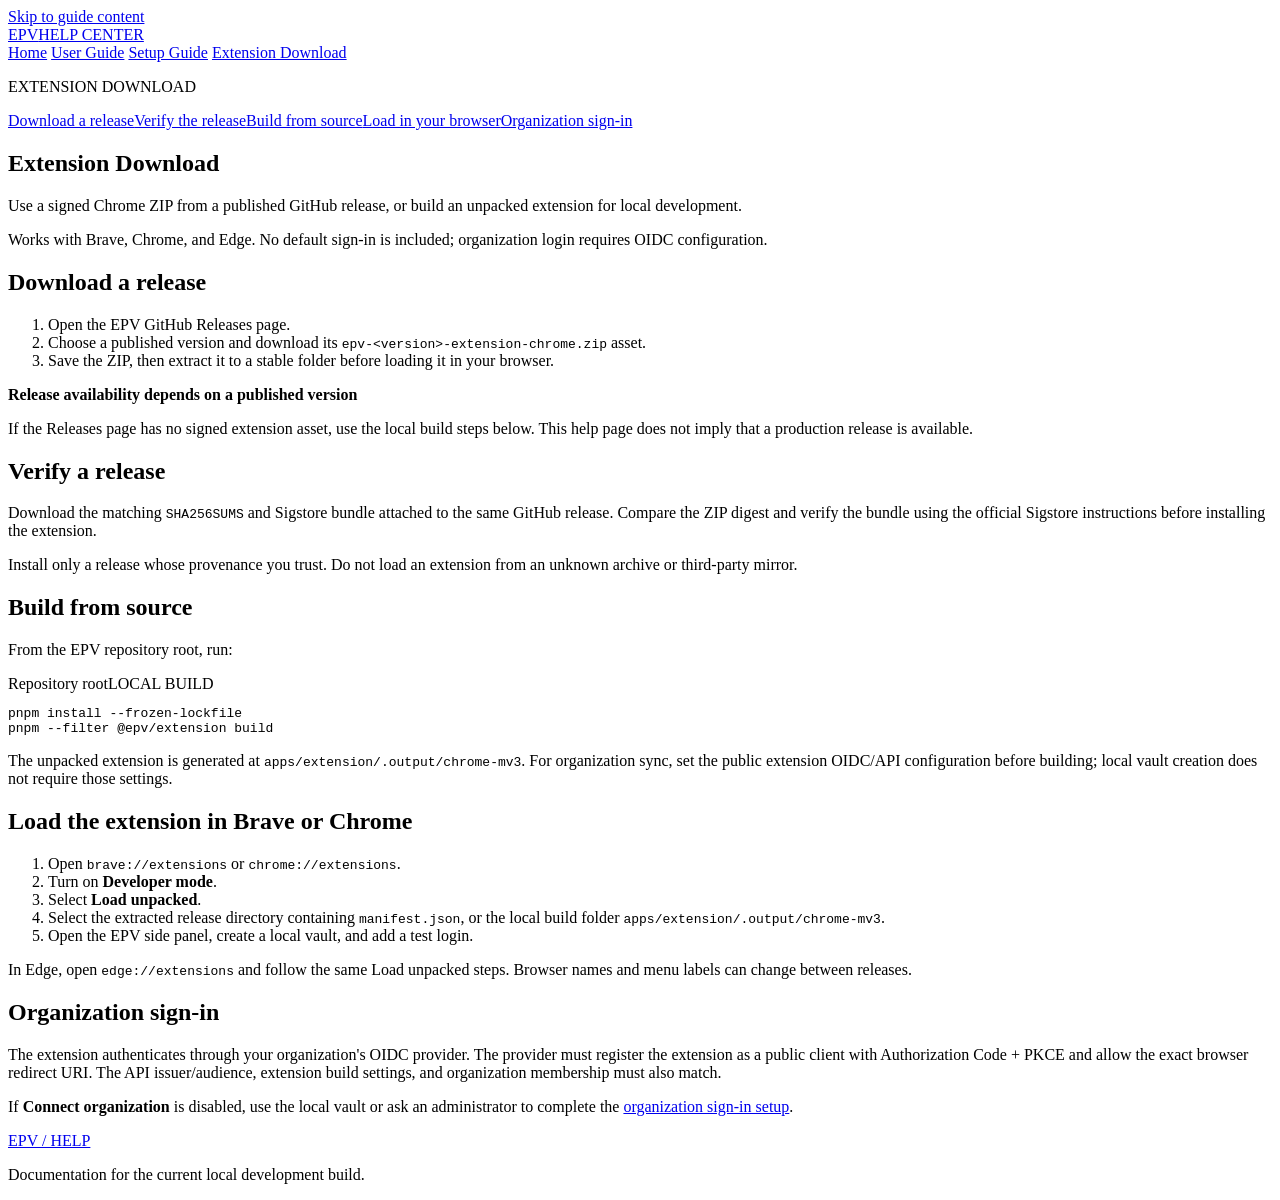
==== extension-download/index.html @ b54003c4 "Remove links to the private EPV repository Visitors to the public help site get a 404 on the private" ====
<!doctype html>
<html lang="en">
  <head>
    <meta charset="utf-8" />
    <meta name="viewport" content="width=device-width, initial-scale=1" />
    <meta name="theme-color" content="#0d1110" />
    <meta
      name="description"
      content="Download a signed EPV browser extension release or build the extension for local use."
    />
    <title>Extension Download — EPV Help</title>
    <link rel="preconnect" href="https://fonts.googleapis.com" />
    <link rel="preconnect" href="https://fonts.gstatic.com" crossorigin />
    <link
      href="https://fonts.googleapis.com/css2?family=DM+Mono:wght@400;500&family=Manrope:wght@400;500;600;700;800&display=swap"
      rel="stylesheet"
    />
    <link rel="stylesheet" href="/EPV-Help/assets/site.css" />
  </head>
  <body>
    <a class="skip-link" href="#main">Skip to guide content</a>
    <header class="site-header">
      <a class="wordmark" href="/EPV-Help/" aria-label="EPV Help home"
        ><span class="wordmark-mark">EPV</span><span>HELP CENTER</span></a
      >
      <nav class="primary-nav" aria-label="Main navigation">
        <a href="/EPV-Help/">Home</a>
        <a href="/EPV-Help/user-guide/">User Guide</a>
        <a href="/EPV-Help/setup-guide/">Setup Guide</a>
        <a href="/EPV-Help/extension-download/" aria-current="page">Extension Download</a>
      </nav>
    </header>

    <main id="main" class="document-layout">
      <aside class="page-index" aria-label="On this page">
        <p class="eyebrow">EXTENSION DOWNLOAD</p>
        <nav>
          <a href="#release">Download a release</a><a href="#verify">Verify the release</a
          ><a href="#local-build">Build from source</a><a href="#load">Load in your browser</a
          ><a href="#sign-in">Organization sign-in</a>
        </nav>
      </aside>

      <article class="guide-document">
        <header class="document-header">
          <h1>Extension Download</h1>
          <p class="lead">
            Use a signed Chrome ZIP from a published GitHub release, or build an unpacked extension
            for local development.
          </p>
          <p class="updated-note">
            Works with Brave, Chrome, and Edge. No default sign-in is included; organization login
            requires OIDC configuration.
          </p>
        </header>

        <section id="release" class="doc-section">
          <h2>Download a release</h2>
          <ol class="step-list">
            <li>
              Open the
              EPV GitHub Releases
              page.
            </li>
            <li>
              Choose a published version and download its
              <code>epv-&lt;version&gt;-extension-chrome.zip</code> asset.
            </li>
            <li>
              Save the ZIP, then extract it to a stable folder before loading it in your browser.
            </li>
          </ol>
          <div class="notice notice-caution">
            <strong>Release availability depends on a published version</strong>
            <p>
              If the Releases page has no signed extension asset, use the local build steps below.
              This help page does not imply that a production release is available.
            </p>
          </div>
        </section>

        <section id="verify" class="doc-section">
          <h2>Verify a release</h2>
          <p>
            Download the matching <code>SHA256SUMS</code> and Sigstore bundle attached to the same
            GitHub release. Compare the ZIP digest and verify the bundle using the official Sigstore
            instructions before installing the extension.
          </p>
          <p>
            Install only a release whose provenance you trust. Do not load an extension from an
            unknown archive or third-party mirror.
          </p>
        </section>

        <section id="local-build" class="doc-section">
          <h2>Build from source</h2>
          <p>From the EPV repository root, run:</p>
          <div class="code-block">
            <div class="code-head"><span>Repository root</span><span>LOCAL BUILD</span></div>
            <pre><code>pnpm install --frozen-lockfile
pnpm --filter @epv/extension build</code></pre>
          </div>
          <p>
            The unpacked extension is generated at <code>apps/extension/.output/chrome-mv3</code>.
            For organization sync, set the public extension OIDC/API configuration before building;
            local vault creation does not require those settings.
          </p>
        </section>

        <section id="load" class="doc-section">
          <h2>Load the extension in Brave or Chrome</h2>
          <ol class="step-list">
            <li>Open <code>brave://extensions</code> or <code>chrome://extensions</code>.</li>
            <li>Turn on <strong>Developer mode</strong>.</li>
            <li>Select <strong>Load unpacked</strong>.</li>
            <li>
              Select the extracted release directory containing <code>manifest.json</code>, or the
              local build folder <code>apps/extension/.output/chrome-mv3</code>.
            </li>
            <li>Open the EPV side panel, create a local vault, and add a test login.</li>
          </ol>
          <p>
            In Edge, open <code>edge://extensions</code> and follow the same Load unpacked steps.
            Browser names and menu labels can change between releases.
          </p>
        </section>

        <section id="sign-in" class="doc-section">
          <h2>Organization sign-in</h2>
          <p>
            The extension authenticates through your organization's OIDC provider. The provider must
            register the extension as a public client with Authorization Code + PKCE and allow the
            exact browser redirect URI. The API issuer/audience, extension build settings, and
            organization membership must also match.
          </p>
          <p>
            If <strong>Connect organization</strong> is disabled, use the local vault or ask an
            administrator to complete the
            <a href="/EPV-Help/setup-guide/#organization-sign-in">organization sign-in setup</a>.
          </p>
        </section>
      </article>
    </main>

    <footer class="site-footer">
      <a class="footer-brand" href="/EPV-Help/">EPV / HELP</a>
      <p>Documentation for the current local development build.</p>
    </footer>
  </body>
</html>
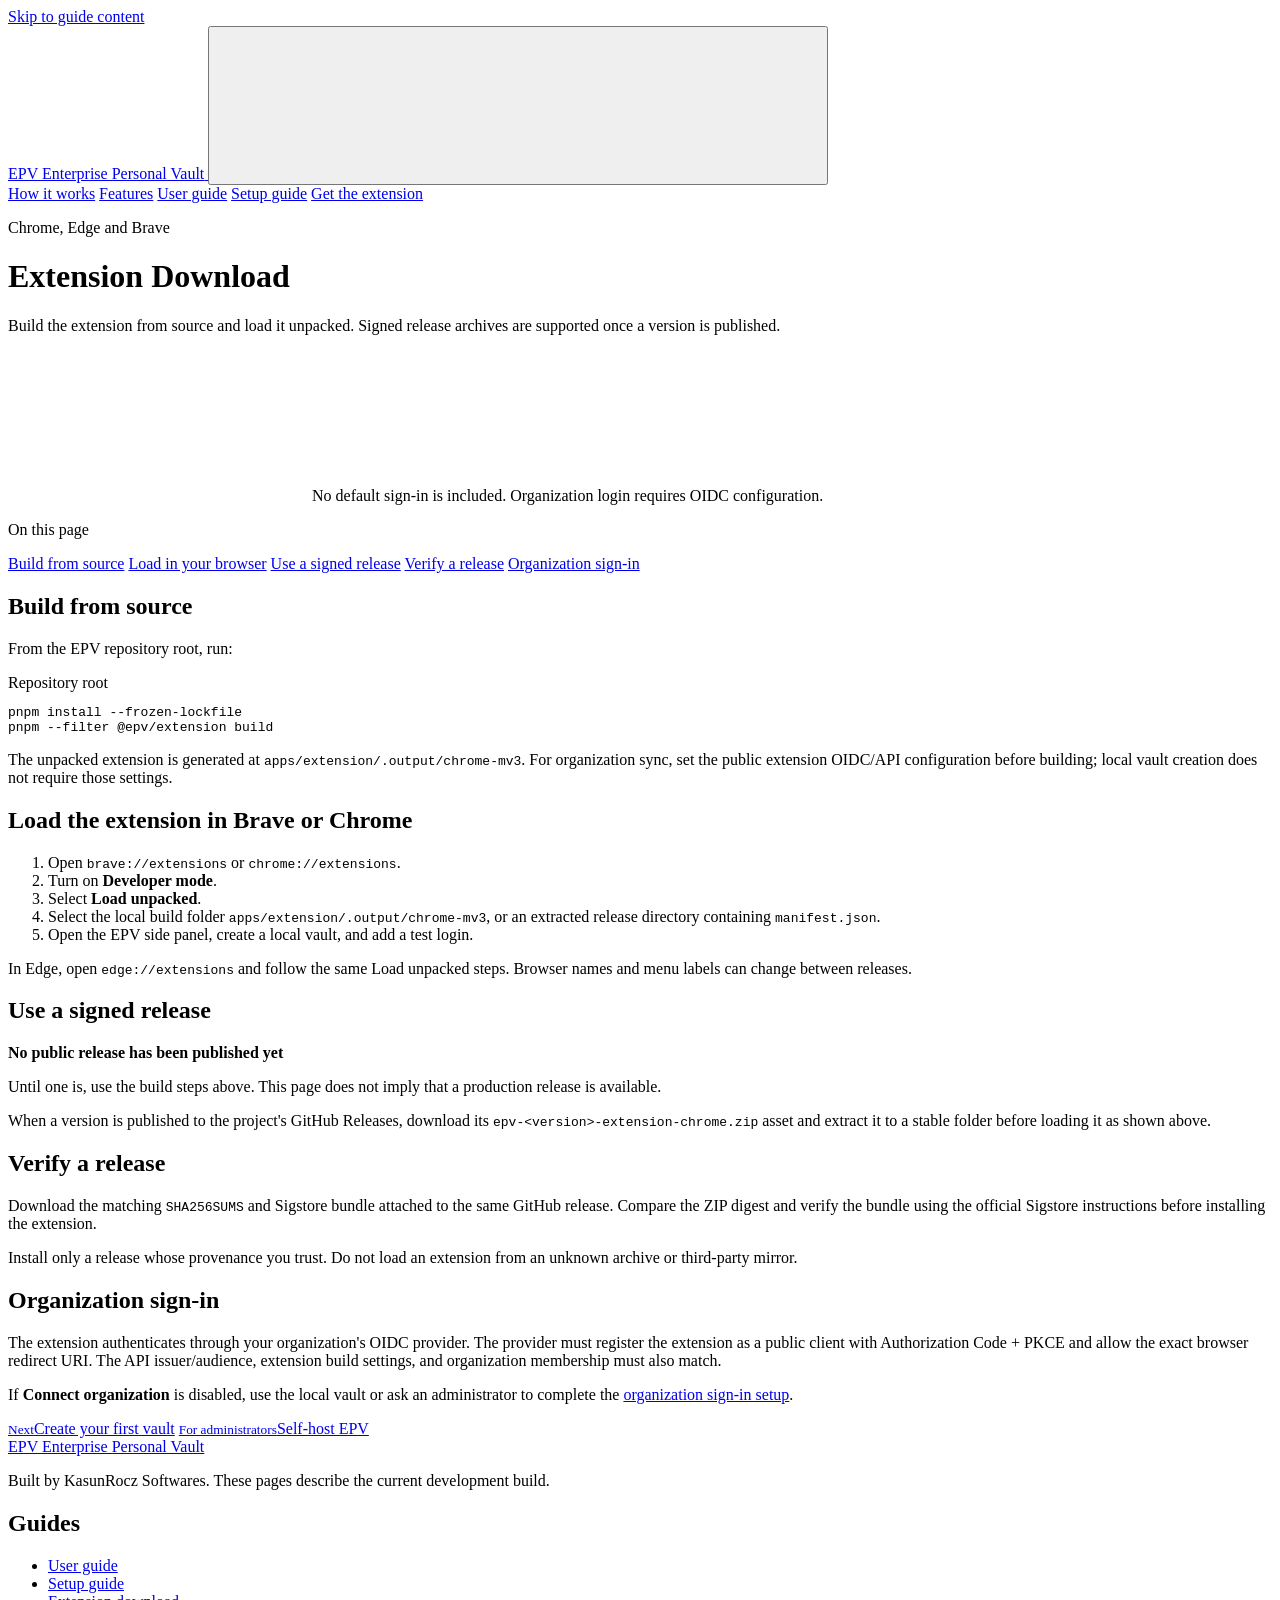
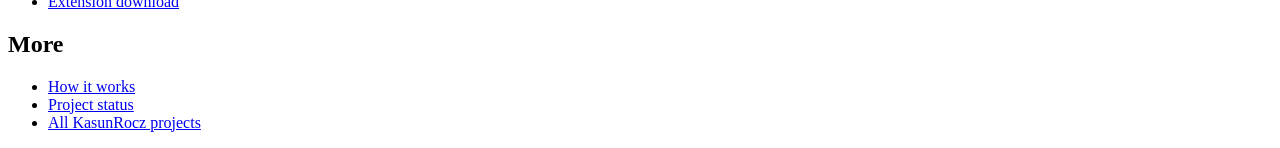
==== commit 16b9a964: "Redesign as the EPV product site New home page with real extension and admin console screenshots, ho" ====
--- a/extension-download/index.html
+++ b/extension-download/index.html
@@ -3,148 +3,206 @@
   <head>
     <meta charset="utf-8" />
     <meta name="viewport" content="width=device-width, initial-scale=1" />
-    <meta name="theme-color" content="#0d1110" />
+    <meta name="color-scheme" content="light dark" />
+    <meta name="theme-color" content="#f3f6f5" media="(prefers-color-scheme: light)" />
+    <meta name="theme-color" content="#0d1114" media="(prefers-color-scheme: dark)" />
+    <title>Extension Download | Enterprise Personal Vault</title>
     <meta
       name="description"
-      content="Download a signed EPV browser extension release or build the extension for local use."
+      content="Build the EPV browser extension from source or load a signed release in Chrome, Edge or Brave."
     />
-    <title>Extension Download — EPV Help</title>
+    <link rel="icon" href="/EPV-Help/assets/img/favicon.svg" type="image/svg+xml" />
     <link rel="preconnect" href="https://fonts.googleapis.com" />
     <link rel="preconnect" href="https://fonts.gstatic.com" crossorigin />
     <link
-      href="https://fonts.googleapis.com/css2?family=DM+Mono:wght@400;500&family=Manrope:wght@400;500;600;700;800&display=swap"
+      href="https://fonts.googleapis.com/css2?family=Geist:wght@400..700&family=Geist+Mono:wght@400..500&display=swap"
       rel="stylesheet"
     />
     <link rel="stylesheet" href="/EPV-Help/assets/site.css" />
+    <script src="/EPV-Help/assets/site.js" defer></script>
   </head>
   <body>
     <a class="skip-link" href="#main">Skip to guide content</a>
+
     <header class="site-header">
-      <a class="wordmark" href="/EPV-Help/" aria-label="EPV Help home"
-        ><span class="wordmark-mark">EPV</span><span>HELP CENTER</span></a
-      >
-      <nav class="primary-nav" aria-label="Main navigation">
-        <a href="/EPV-Help/">Home</a>
-        <a href="/EPV-Help/user-guide/">User Guide</a>
-        <a href="/EPV-Help/setup-guide/">Setup Guide</a>
-        <a href="/EPV-Help/extension-download/" aria-current="page">Extension Download</a>
-      </nav>
+      <div class="wrap header-inner">
+        <a class="wordmark" href="/EPV-Help/" aria-label="Enterprise Personal Vault home">
+          <span class="wordmark-mark" aria-hidden="true">EPV</span>
+          <span class="wordmark-text">Enterprise Personal Vault</span>
+        </a>
+        <button
+          class="nav-toggle"
+          type="button"
+          aria-expanded="false"
+          aria-controls="primary-nav"
+          aria-label="Menu"
+        >
+          <svg class="icon icon-open" aria-hidden="true">
+            <use href="/EPV-Help/assets/img/icons.svg#i-list"></use>
+          </svg>
+          <svg class="icon icon-close" aria-hidden="true">
+            <use href="/EPV-Help/assets/img/icons.svg#i-x"></use>
+          </svg>
+        </button>
+        <nav class="primary-nav" id="primary-nav" aria-label="Main navigation">
+          <a href="/EPV-Help/#how">How it works</a>
+          <a href="/EPV-Help/#features">Features</a>
+          <a href="/EPV-Help/user-guide/">User guide</a>
+          <a href="/EPV-Help/setup-guide/">Setup guide</a>
+          <a
+            class="button button-primary button-small"
+            href="/EPV-Help/extension-download/"
+            aria-current="page"
+            >Get the extension</a
+          >
+        </nav>
+      </div>
     </header>
 
-    <main id="main" class="document-layout">
-      <aside class="page-index" aria-label="On this page">
-        <p class="eyebrow">EXTENSION DOWNLOAD</p>
-        <nav>
-          <a href="#release">Download a release</a><a href="#verify">Verify the release</a
-          ><a href="#local-build">Build from source</a><a href="#load">Load in your browser</a
-          ><a href="#sign-in">Organization sign-in</a>
-        </nav>
-      </aside>
-
-      <article class="guide-document">
-        <header class="document-header">
+    <main id="main">
+      <header class="doc-hero">
+        <div class="wrap doc-hero-inner">
+          <p class="eyebrow">Chrome, Edge and Brave</p>
           <h1>Extension Download</h1>
           <p class="lead">
-            Use a signed Chrome ZIP from a published GitHub release, or build an unpacked extension
-            for local development.
+            Build the extension from source and load it unpacked. Signed release archives are
+            supported once a version is published.
           </p>
-          <p class="updated-note">
-            Works with Brave, Chrome, and Edge. No default sign-in is included; organization login
-            requires OIDC configuration.
+          <p class="doc-meta">
+            <svg class="icon" aria-hidden="true">
+              <use href="/EPV-Help/assets/img/icons.svg#i-puzzle-piece"></use>
+            </svg>
+            No default sign-in is included. Organization login requires OIDC configuration.
           </p>
-        </header>
-
-        <section id="release" class="doc-section">
-          <h2>Download a release</h2>
-          <ol class="step-list">
-            <li>
-              Open the
-              EPV GitHub Releases
-              page.
-            </li>
-            <li>
-              Choose a published version and download its
-              <code>epv-&lt;version&gt;-extension-chrome.zip</code> asset.
-            </li>
-            <li>
-              Save the ZIP, then extract it to a stable folder before loading it in your browser.
-            </li>
-          </ol>
-          <div class="notice notice-caution">
-            <strong>Release availability depends on a published version</strong>
-            <p>
-              If the Releases page has no signed extension asset, use the local build steps below.
-              This help page does not imply that a production release is available.
-            </p>
-          </div>
-        </section>
-
-        <section id="verify" class="doc-section">
-          <h2>Verify a release</h2>
+        </div>
+      </header>
+
+      <div class="wrap doc-layout">
+        <aside class="page-index" aria-label="On this page">
+          <p class="page-index-title">On this page</p>
+          <nav>
+            <a href="#local-build">Build from source</a>
+            <a href="#load">Load in your browser</a>
+            <a href="#release">Use a signed release</a>
+            <a href="#verify">Verify a release</a>
+            <a href="#sign-in">Organization sign-in</a>
+          </nav>
+        </aside>
+
+        <article class="guide-document">
+          <section id="local-build" class="doc-section">
+            <h2>Build from source</h2>
+            <p>From the EPV repository root, run:</p>
+            <div class="code-block">
+              <div class="code-head"><span>Repository root</span></div>
+              <pre><code>pnpm install --frozen-lockfile
+pnpm --filter @epv/extension build</code></pre>
+            </div>
+            <p>
+              The unpacked extension is generated at <code>apps/extension/.output/chrome-mv3</code>.
+              For organization sync, set the public extension OIDC/API configuration before
+              building; local vault creation does not require those settings.
+            </p>
+          </section>
+
+          <section id="load" class="doc-section">
+            <h2>Load the extension in Brave or Chrome</h2>
+            <ol class="step-list">
+              <li>Open <code>brave://extensions</code> or <code>chrome://extensions</code>.</li>
+              <li>Turn on <strong>Developer mode</strong>.</li>
+              <li>Select <strong>Load unpacked</strong>.</li>
+              <li>
+                Select the local build folder <code>apps/extension/.output/chrome-mv3</code>, or an
+                extracted release directory containing <code>manifest.json</code>.
+              </li>
+              <li>Open the EPV side panel, create a local vault, and add a test login.</li>
+            </ol>
+            <p>
+              In Edge, open <code>edge://extensions</code> and follow the same Load unpacked steps.
+              Browser names and menu labels can change between releases.
+            </p>
+          </section>
+
+          <section id="release" class="doc-section">
+            <h2>Use a signed release</h2>
+            <div class="notice notice-caution">
+              <strong>No public release has been published yet</strong>
+              <p>
+                Until one is, use the build steps above. This page does not imply that a production
+                release is available.
+              </p>
+            </div>
+            <p>
+              When a version is published to the project's GitHub Releases, download its
+              <code>epv-&lt;version&gt;-extension-chrome.zip</code> asset and extract it to a stable
+              folder before loading it as shown above.
+            </p>
+          </section>
+
+          <section id="verify" class="doc-section">
+            <h2>Verify a release</h2>
+            <p>
+              Download the matching <code>SHA256SUMS</code> and Sigstore bundle attached to the same
+              GitHub release. Compare the ZIP digest and verify the bundle using the official
+              Sigstore instructions before installing the extension.
+            </p>
+            <p>
+              Install only a release whose provenance you trust. Do not load an extension from an
+              unknown archive or third-party mirror.
+            </p>
+          </section>
+
+          <section id="sign-in" class="doc-section">
+            <h2>Organization sign-in</h2>
+            <p>
+              The extension authenticates through your organization's OIDC provider. The provider
+              must register the extension as a public client with Authorization Code + PKCE and
+              allow the exact browser redirect URI. The API issuer/audience, extension build
+              settings, and organization membership must also match.
+            </p>
+            <p>
+              If <strong>Connect organization</strong> is disabled, use the local vault or ask an
+              administrator to complete the
+              <a href="/EPV-Help/setup-guide/#organization-sign-in">organization sign-in setup</a>.
+            </p>
+          </section>
+
+          <nav class="doc-next" aria-label="Related guides">
+            <a href="/EPV-Help/user-guide/"><small>Next</small>Create your first vault</a>
+            <a href="/EPV-Help/setup-guide/"><small>For administrators</small>Self-host EPV</a>
+          </nav>
+        </article>
+      </div>
+    </main>
+
+    <footer class="site-footer">
+      <div class="wrap footer-inner">
+        <div class="footer-brand">
+          <a class="wordmark" href="/EPV-Help/" aria-label="Enterprise Personal Vault home">
+            <span class="wordmark-mark" aria-hidden="true">EPV</span>
+            <span>Enterprise Personal Vault</span>
+          </a>
           <p>
-            Download the matching <code>SHA256SUMS</code> and Sigstore bundle attached to the same
-            GitHub release. Compare the ZIP digest and verify the bundle using the official Sigstore
-            instructions before installing the extension.
+            Built by KasunRocz Softwares. These pages describe the current development build.
           </p>
-          <p>
-            Install only a release whose provenance you trust. Do not load an extension from an
-            unknown archive or third-party mirror.
-          </p>
-        </section>
-
-        <section id="local-build" class="doc-section">
-          <h2>Build from source</h2>
-          <p>From the EPV repository root, run:</p>
-          <div class="code-block">
-            <div class="code-head"><span>Repository root</span><span>LOCAL BUILD</span></div>
-            <pre><code>pnpm install --frozen-lockfile
-pnpm --filter @epv/extension build</code></pre>
-          </div>
-          <p>
-            The unpacked extension is generated at <code>apps/extension/.output/chrome-mv3</code>.
-            For organization sync, set the public extension OIDC/API configuration before building;
-            local vault creation does not require those settings.
-          </p>
-        </section>
-
-        <section id="load" class="doc-section">
-          <h2>Load the extension in Brave or Chrome</h2>
-          <ol class="step-list">
-            <li>Open <code>brave://extensions</code> or <code>chrome://extensions</code>.</li>
-            <li>Turn on <strong>Developer mode</strong>.</li>
-            <li>Select <strong>Load unpacked</strong>.</li>
-            <li>
-              Select the extracted release directory containing <code>manifest.json</code>, or the
-              local build folder <code>apps/extension/.output/chrome-mv3</code>.
-            </li>
-            <li>Open the EPV side panel, create a local vault, and add a test login.</li>
-          </ol>
-          <p>
-            In Edge, open <code>edge://extensions</code> and follow the same Load unpacked steps.
-            Browser names and menu labels can change between releases.
-          </p>
-        </section>
-
-        <section id="sign-in" class="doc-section">
-          <h2>Organization sign-in</h2>
-          <p>
-            The extension authenticates through your organization's OIDC provider. The provider must
-            register the extension as a public client with Authorization Code + PKCE and allow the
-            exact browser redirect URI. The API issuer/audience, extension build settings, and
-            organization membership must also match.
-          </p>
-          <p>
-            If <strong>Connect organization</strong> is disabled, use the local vault or ask an
-            administrator to complete the
-            <a href="/EPV-Help/setup-guide/#organization-sign-in">organization sign-in setup</a>.
-          </p>
-        </section>
-      </article>
-    </main>
-
-    <footer class="site-footer">
-      <a class="footer-brand" href="/EPV-Help/">EPV / HELP</a>
-      <p>Documentation for the current local development build.</p>
+        </div>
+        <div class="footer-col">
+          <h2>Guides</h2>
+          <ul>
+            <li><a href="/EPV-Help/user-guide/">User guide</a></li>
+            <li><a href="/EPV-Help/setup-guide/">Setup guide</a></li>
+            <li><a href="/EPV-Help/extension-download/">Extension download</a></li>
+          </ul>
+        </div>
+        <div class="footer-col">
+          <h2>More</h2>
+          <ul>
+            <li><a href="/EPV-Help/#how">How it works</a></li>
+            <li><a href="/EPV-Help/#status">Project status</a></li>
+            <li><a href="https://kasunrocz-softwares.github.io/">All KasunRocz projects</a></li>
+          </ul>
+        </div>
+      </div>
     </footer>
   </body>
 </html>
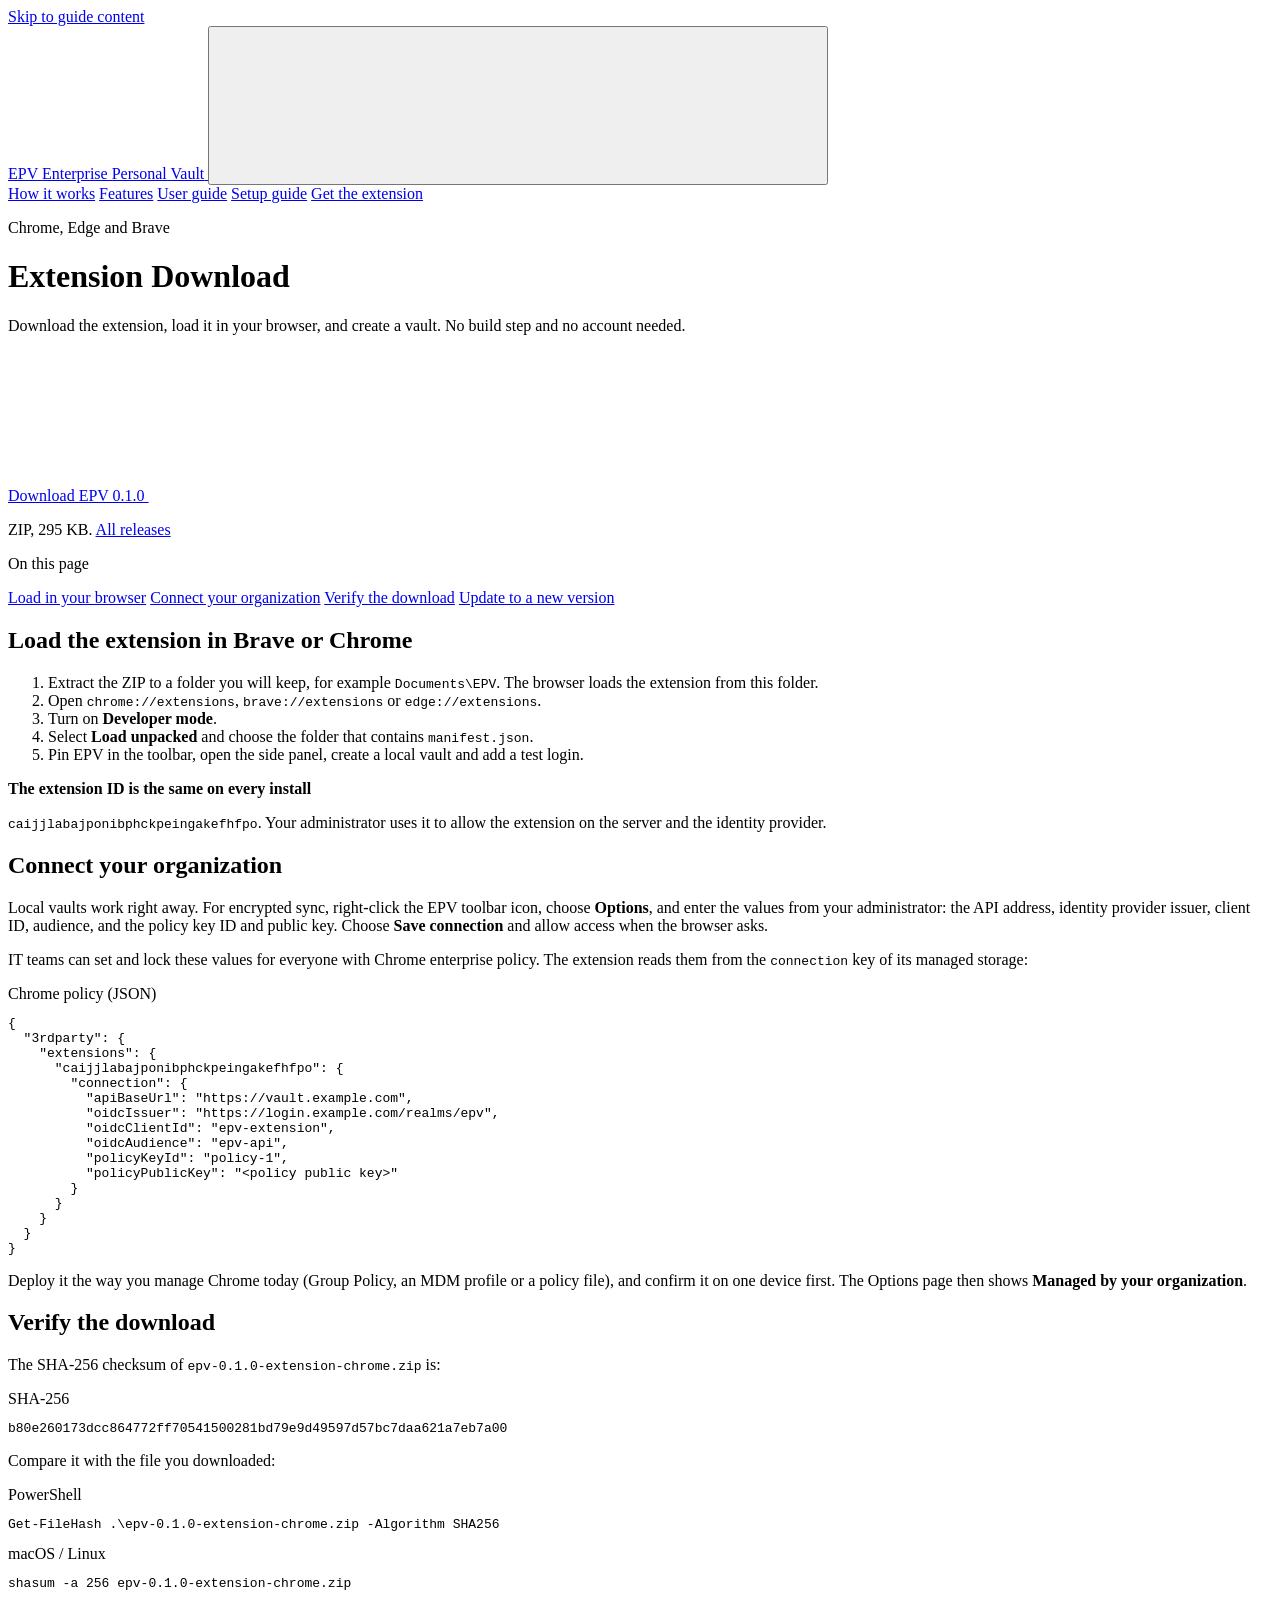
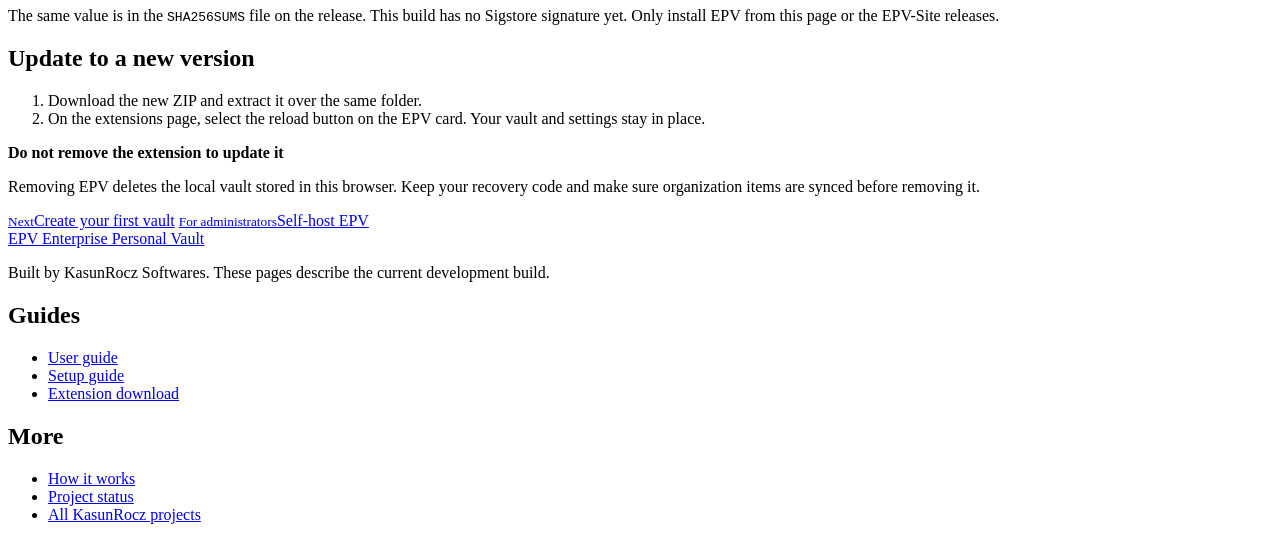
==== commit 49261f51: "Download-first guides: extension ZIP, compose file and published images Extension Download now links" ====
--- a/extension-download/index.html
+++ b/extension-download/index.html
@@ -9,24 +9,24 @@
     <title>Extension Download | Enterprise Personal Vault</title>
     <meta
       name="description"
-      content="Build the EPV browser extension from source or load a signed release in Chrome, Edge or Brave."
+      content="Download the EPV browser extension and load it in Chrome, Edge or Brave. No build step needed."
     />
-    <link rel="icon" href="/EPV-Help/assets/img/favicon.svg" type="image/svg+xml" />
+    <link rel="icon" href="/EPV-Site/assets/img/favicon.svg" type="image/svg+xml" />
     <link rel="preconnect" href="https://fonts.googleapis.com" />
     <link rel="preconnect" href="https://fonts.gstatic.com" crossorigin />
     <link
       href="https://fonts.googleapis.com/css2?family=Geist:wght@400..700&family=Geist+Mono:wght@400..500&display=swap"
       rel="stylesheet"
     />
-    <link rel="stylesheet" href="/EPV-Help/assets/site.css" />
-    <script src="/EPV-Help/assets/site.js" defer></script>
+    <link rel="stylesheet" href="/EPV-Site/assets/site.css" />
+    <script src="/EPV-Site/assets/site.js" defer></script>
   </head>
   <body>
     <a class="skip-link" href="#main">Skip to guide content</a>
 
     <header class="site-header">
       <div class="wrap header-inner">
-        <a class="wordmark" href="/EPV-Help/" aria-label="Enterprise Personal Vault home">
+        <a class="wordmark" href="/EPV-Site/" aria-label="Enterprise Personal Vault home">
           <span class="wordmark-mark" aria-hidden="true">EPV</span>
           <span class="wordmark-text">Enterprise Personal Vault</span>
         </a>
@@ -38,20 +38,20 @@
           aria-label="Menu"
         >
           <svg class="icon icon-open" aria-hidden="true">
-            <use href="/EPV-Help/assets/img/icons.svg#i-list"></use>
+            <use href="/EPV-Site/assets/img/icons.svg#i-list"></use>
           </svg>
           <svg class="icon icon-close" aria-hidden="true">
-            <use href="/EPV-Help/assets/img/icons.svg#i-x"></use>
+            <use href="/EPV-Site/assets/img/icons.svg#i-x"></use>
           </svg>
         </button>
         <nav class="primary-nav" id="primary-nav" aria-label="Main navigation">
-          <a href="/EPV-Help/#how">How it works</a>
-          <a href="/EPV-Help/#features">Features</a>
-          <a href="/EPV-Help/user-guide/">User guide</a>
-          <a href="/EPV-Help/setup-guide/">Setup guide</a>
+          <a href="/EPV-Site/#how">How it works</a>
+          <a href="/EPV-Site/#features">Features</a>
+          <a href="/EPV-Site/user-guide/">User guide</a>
+          <a href="/EPV-Site/setup-guide/">Setup guide</a>
           <a
             class="button button-primary button-small"
-            href="/EPV-Help/extension-download/"
+            href="/EPV-Site/extension-download/"
             aria-current="page"
             >Get the extension</a
           >
@@ -65,15 +65,20 @@
           <p class="eyebrow">Chrome, Edge and Brave</p>
           <h1>Extension Download</h1>
           <p class="lead">
-            Build the extension from source and load it unpacked. Signed release archives are
-            supported once a version is published.
+            Download the extension, load it in your browser, and create a vault. No build step and
+            no account needed.
           </p>
-          <p class="doc-meta">
-            <svg class="icon" aria-hidden="true">
-              <use href="/EPV-Help/assets/img/icons.svg#i-puzzle-piece"></use>
-            </svg>
-            No default sign-in is included. Organization login requires OIDC configuration.
-          </p>
+          <div class="download-card">
+            <a class="button button-primary" href="https://github.com/KasunRocz-Softwares/EPV-Site/releases/download/v0.1.0/epv-0.1.0-extension-chrome.zip"
+              >Download EPV 0.1.0
+              <svg class="icon" aria-hidden="true">
+                <use href="/EPV-Site/assets/img/icons.svg#i-arrow-right"></use></svg
+            ></a>
+            <p>
+              ZIP, 295 KB.
+              <a href="https://github.com/KasunRocz-Softwares/EPV-Site/releases">All releases</a>
+            </p>
+          </div>
         </div>
       </header>
 
@@ -81,95 +86,127 @@
         <aside class="page-index" aria-label="On this page">
           <p class="page-index-title">On this page</p>
           <nav>
-            <a href="#local-build">Build from source</a>
             <a href="#load">Load in your browser</a>
-            <a href="#release">Use a signed release</a>
-            <a href="#verify">Verify a release</a>
-            <a href="#sign-in">Organization sign-in</a>
+            <a href="#connect">Connect your organization</a>
+            <a href="#verify">Verify the download</a>
+            <a href="#update">Update to a new version</a>
           </nav>
         </aside>
 
         <article class="guide-document">
-          <section id="local-build" class="doc-section">
-            <h2>Build from source</h2>
-            <p>From the EPV repository root, run:</p>
-            <div class="code-block">
-              <div class="code-head"><span>Repository root</span></div>
-              <pre><code>pnpm install --frozen-lockfile
-pnpm --filter @epv/extension build</code></pre>
-            </div>
-            <p>
-              The unpacked extension is generated at <code>apps/extension/.output/chrome-mv3</code>.
-              For organization sync, set the public extension OIDC/API configuration before
-              building; local vault creation does not require those settings.
-            </p>
-          </section>
-
           <section id="load" class="doc-section">
             <h2>Load the extension in Brave or Chrome</h2>
             <ol class="step-list">
-              <li>Open <code>brave://extensions</code> or <code>chrome://extensions</code>.</li>
+              <li>
+                Extract the ZIP to a folder you will keep, for example
+                <code>Documents\EPV</code>. The browser loads the extension from this folder.
+              </li>
+              <li>
+                Open <code>chrome://extensions</code>, <code>brave://extensions</code> or
+                <code>edge://extensions</code>.
+              </li>
               <li>Turn on <strong>Developer mode</strong>.</li>
-              <li>Select <strong>Load unpacked</strong>.</li>
-              <li>
-                Select the local build folder <code>apps/extension/.output/chrome-mv3</code>, or an
-                extracted release directory containing <code>manifest.json</code>.
-              </li>
-              <li>Open the EPV side panel, create a local vault, and add a test login.</li>
+              <li>
+                Select <strong>Load unpacked</strong> and choose the folder that contains
+                <code>manifest.json</code>.
+              </li>
+              <li>
+                Pin EPV in the toolbar, open the side panel, create a local vault and add a test
+                login.
+              </li>
             </ol>
-            <p>
-              In Edge, open <code>edge://extensions</code> and follow the same Load unpacked steps.
-              Browser names and menu labels can change between releases.
-            </p>
-          </section>
-
-          <section id="release" class="doc-section">
-            <h2>Use a signed release</h2>
+            <div class="notice">
+              <strong>The extension ID is the same on every install</strong>
+              <p>
+                <code>caijjlabajponibphckpeingakefhfpo</code>. Your administrator uses it to allow
+                the extension on the server and the identity provider.
+              </p>
+            </div>
+          </section>
+
+          <section id="connect" class="doc-section">
+            <h2>Connect your organization</h2>
+            <p>
+              Local vaults work right away. For encrypted sync, right-click the EPV toolbar icon,
+              choose <strong>Options</strong>, and enter the values from your administrator:
+              the API address, identity provider issuer, client ID, audience, and the policy key ID
+              and public key. Choose <strong>Save connection</strong> and allow access when the
+              browser asks.
+            </p>
+            <p>
+              IT teams can set and lock these values for everyone with Chrome enterprise policy.
+              The extension reads them from the <code>connection</code> key of its managed
+              storage:
+            </p>
+            <div class="code-block">
+              <div class="code-head"><span>Chrome policy (JSON)</span></div>
+              <pre><code>{
+  "3rdparty": {
+    "extensions": {
+      "caijjlabajponibphckpeingakefhfpo": {
+        "connection": {
+          "apiBaseUrl": "https://vault.example.com",
+          "oidcIssuer": "https://login.example.com/realms/epv",
+          "oidcClientId": "epv-extension",
+          "oidcAudience": "epv-api",
+          "policyKeyId": "policy-1",
+          "policyPublicKey": "&lt;policy public key&gt;"
+        }
+      }
+    }
+  }
+}</code></pre>
+            </div>
+            <p>
+              Deploy it the way you manage Chrome today (Group Policy, an MDM profile or a policy
+              file), and confirm it on one device first. The Options page then shows
+              <strong>Managed by your organization</strong>.
+            </p>
+          </section>
+
+          <section id="verify" class="doc-section">
+            <h2>Verify the download</h2>
+            <p>The SHA-256 checksum of <code>epv-0.1.0-extension-chrome.zip</code> is:</p>
+            <div class="code-block">
+              <div class="code-head"><span>SHA-256</span></div>
+              <pre><code>b80e260173dcc864772ff70541500281bd79e9d49597d57bc7daa621a7eb7a00</code></pre>
+            </div>
+            <p>Compare it with the file you downloaded:</p>
+            <div class="code-block">
+              <div class="code-head"><span>PowerShell</span></div>
+              <pre><code>Get-FileHash .\epv-0.1.0-extension-chrome.zip -Algorithm SHA256</code></pre>
+            </div>
+            <div class="code-block">
+              <div class="code-head"><span>macOS / Linux</span></div>
+              <pre><code>shasum -a 256 epv-0.1.0-extension-chrome.zip</code></pre>
+            </div>
+            <p>
+              The same value is in the <code>SHA256SUMS</code> file on the release. This build has
+              no Sigstore signature yet. Only install EPV from this page or the EPV-Site releases.
+            </p>
+          </section>
+
+          <section id="update" class="doc-section">
+            <h2>Update to a new version</h2>
+            <ol class="step-list">
+              <li>Download the new ZIP and extract it over the same folder.</li>
+              <li>
+                On the extensions page, select the reload button on the EPV card. Your vault and
+                settings stay in place.
+              </li>
+            </ol>
             <div class="notice notice-caution">
-              <strong>No public release has been published yet</strong>
+              <strong>Do not remove the extension to update it</strong>
               <p>
-                Until one is, use the build steps above. This page does not imply that a production
-                release is available.
+                Removing EPV deletes the local vault stored in this browser. Keep your recovery code
+                and make sure organization items are synced before removing it.
               </p>
             </div>
-            <p>
-              When a version is published to the project's GitHub Releases, download its
-              <code>epv-&lt;version&gt;-extension-chrome.zip</code> asset and extract it to a stable
-              folder before loading it as shown above.
-            </p>
-          </section>
-
-          <section id="verify" class="doc-section">
-            <h2>Verify a release</h2>
-            <p>
-              Download the matching <code>SHA256SUMS</code> and Sigstore bundle attached to the same
-              GitHub release. Compare the ZIP digest and verify the bundle using the official
-              Sigstore instructions before installing the extension.
-            </p>
-            <p>
-              Install only a release whose provenance you trust. Do not load an extension from an
-              unknown archive or third-party mirror.
-            </p>
-          </section>
-
-          <section id="sign-in" class="doc-section">
-            <h2>Organization sign-in</h2>
-            <p>
-              The extension authenticates through your organization's OIDC provider. The provider
-              must register the extension as a public client with Authorization Code + PKCE and
-              allow the exact browser redirect URI. The API issuer/audience, extension build
-              settings, and organization membership must also match.
-            </p>
-            <p>
-              If <strong>Connect organization</strong> is disabled, use the local vault or ask an
-              administrator to complete the
-              <a href="/EPV-Help/setup-guide/#organization-sign-in">organization sign-in setup</a>.
-            </p>
           </section>
 
           <nav class="doc-next" aria-label="Related guides">
-            <a href="/EPV-Help/user-guide/"><small>Next</small>Create your first vault</a>
-            <a href="/EPV-Help/setup-guide/"><small>For administrators</small>Self-host EPV</a>
+            <a href="/EPV-Site/user-guide/"><small>Next</small>Create your first vault</a>
+            <a href="/EPV-Site/setup-guide/"><small>For administrators</small>Self-host EPV</a>
           </nav>
         </article>
       </div>
@@ -178,7 +215,7 @@
     <footer class="site-footer">
       <div class="wrap footer-inner">
         <div class="footer-brand">
-          <a class="wordmark" href="/EPV-Help/" aria-label="Enterprise Personal Vault home">
+          <a class="wordmark" href="/EPV-Site/" aria-label="Enterprise Personal Vault home">
             <span class="wordmark-mark" aria-hidden="true">EPV</span>
             <span>Enterprise Personal Vault</span>
           </a>
@@ -189,16 +226,16 @@
         <div class="footer-col">
           <h2>Guides</h2>
           <ul>
-            <li><a href="/EPV-Help/user-guide/">User guide</a></li>
-            <li><a href="/EPV-Help/setup-guide/">Setup guide</a></li>
-            <li><a href="/EPV-Help/extension-download/">Extension download</a></li>
+            <li><a href="/EPV-Site/user-guide/">User guide</a></li>
+            <li><a href="/EPV-Site/setup-guide/">Setup guide</a></li>
+            <li><a href="/EPV-Site/extension-download/">Extension download</a></li>
           </ul>
         </div>
         <div class="footer-col">
           <h2>More</h2>
           <ul>
-            <li><a href="/EPV-Help/#how">How it works</a></li>
-            <li><a href="/EPV-Help/#status">Project status</a></li>
+            <li><a href="/EPV-Site/#how">How it works</a></li>
+            <li><a href="/EPV-Site/#status">Project status</a></li>
             <li><a href="https://kasunrocz-softwares.github.io/">All KasunRocz projects</a></li>
           </ul>
         </div>
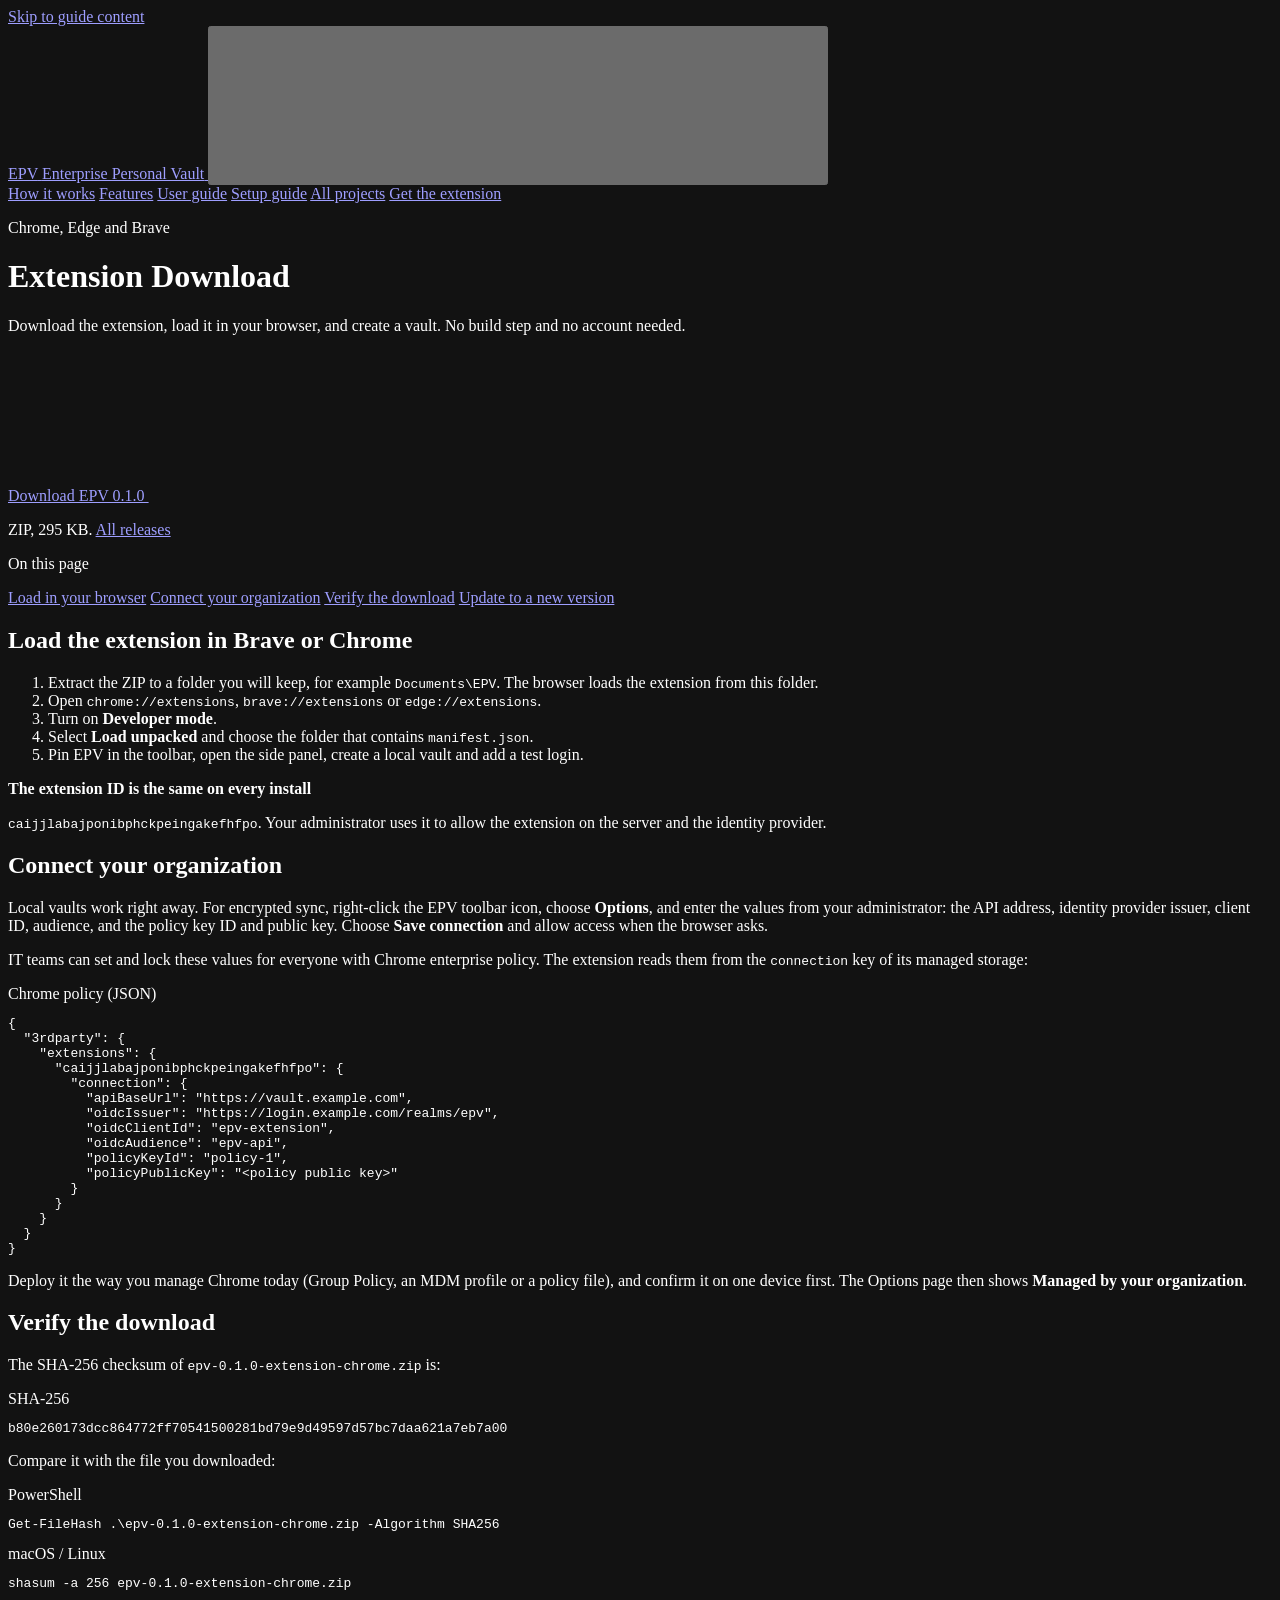
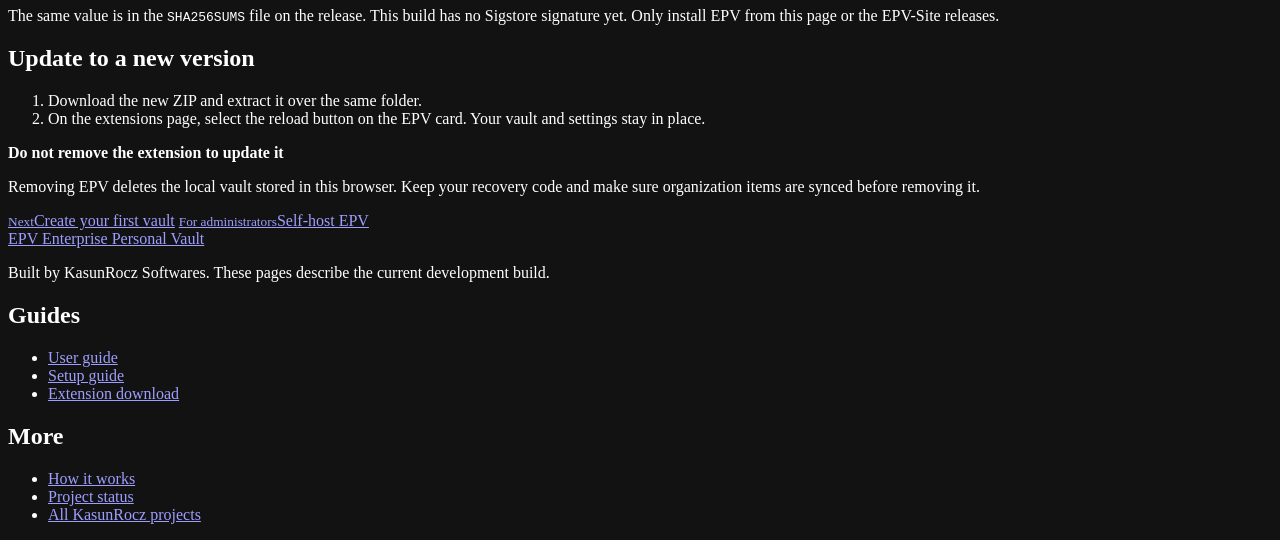
==== commit 684fae3f: "Match the KasunRocz Softwares homepage look (violet world) Restyle the site in the KasunRocz Softwar" ====
--- a/extension-download/index.html
+++ b/extension-download/index.html
@@ -3,9 +3,8 @@
   <head>
     <meta charset="utf-8" />
     <meta name="viewport" content="width=device-width, initial-scale=1" />
-    <meta name="color-scheme" content="light dark" />
-    <meta name="theme-color" content="#f3f6f5" media="(prefers-color-scheme: light)" />
-    <meta name="theme-color" content="#0d1114" media="(prefers-color-scheme: dark)" />
+    <meta name="color-scheme" content="dark" />
+    <meta name="theme-color" content="#04050a" />
     <title>Extension Download | Enterprise Personal Vault</title>
     <meta
       name="description"
@@ -15,10 +14,10 @@
     <link rel="preconnect" href="https://fonts.googleapis.com" />
     <link rel="preconnect" href="https://fonts.gstatic.com" crossorigin />
     <link
-      href="https://fonts.googleapis.com/css2?family=Geist:wght@400..700&family=Geist+Mono:wght@400..500&display=swap"
+      href="https://fonts.googleapis.com/css2?family=Unbounded:wght@400;500;600&family=Manrope:wght@400;500;600;700&family=JetBrains+Mono:wght@400;500&display=swap"
       rel="stylesheet"
     />
-    <link rel="stylesheet" href="/EPV-Site/assets/site.css" />
+    <link rel="stylesheet" href="/EPV-Site/assets/site.css?v=2" />
     <script src="/EPV-Site/assets/site.js" defer></script>
   </head>
   <body>
@@ -49,6 +48,7 @@
           <a href="/EPV-Site/#features">Features</a>
           <a href="/EPV-Site/user-guide/">User guide</a>
           <a href="/EPV-Site/setup-guide/">Setup guide</a>
+          <a class="org" href="https://kasunrocz-softwares.github.io/">All projects</a>
           <a
             class="button button-primary button-small"
             href="/EPV-Site/extension-download/"
